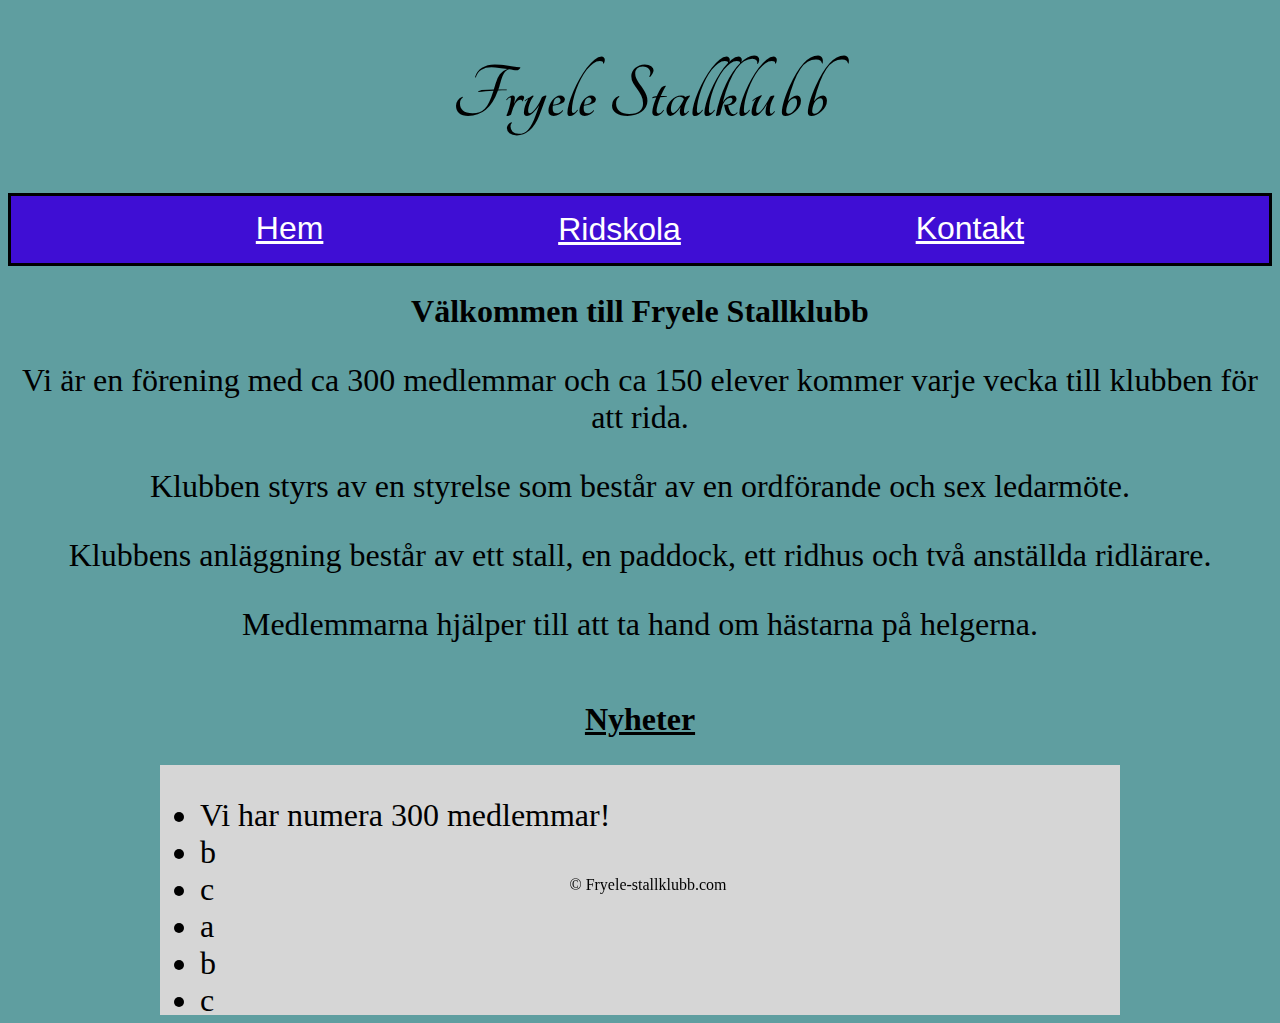
==== index.html @ 81a8d215 "Add files via upload" ====
<!DOCTYPE html>
<html lang="en">
  <head>
    <meta charset="UTF-8" />
    <meta name="viewport" content="width=device-width, initial-scale=1.0" />
    <title>Fryele Stallklubb</title>
    <link rel="stylesheet" href="site.css" />
    <link rel="stylesheet" href="news.css" />

    <link rel="preconnect" href="https://fonts.googleapis.com" />
    <link rel="preconnect" href=" https://fonts.gstatic.com" crossorigin />
    <link
      href="https://fonts.googleapis.com/css?family=Tangerine"
      rel="stylesheet"
    />
    <style>
      @media screen and (max-width: 950px) {
        footer {
          position: relative;
        }
      }
    </style>

  <header>
    <h1>Fryele Stallklubb</h1>
    <nav role="navigation">
      <a href="index.html" style="color: white">Hem</a>
      <div class="dropdown">
        <button class="dropbtn" id="dropdown-label">
          <u>Ridskola</u>
          <i class="fa fa-caret-down"></i>
        </button>
        <div class="dropdown-content">
          <a href="hästar.html">Våra hästar</a>
          <a href="priser.html">Priser, grupper, kalender</a>
          <a href="personal.html">Vår personal</a>
        </div>
      </div>
      <a href="kontakt.html" style="color: white">Kontakt</a>
    </nav>
  </header>  
</head>

  <body>
    <section class="breadtext">
      <h2>Välkommen till Fryele Stallklubb</h2>
      <p>
        Vi är en förening med ca 300 medlemmar och ca 150 elever kommer varje
        vecka till klubben för att rida.
      </p>
      <p>
        Klubben styrs av en styrelse som består av en ordförande och sex
        ledarmöte.
      </p>
      <p>
        Klubbens anläggning består av ett stall, en paddock, ett ridhus och två
        anställda ridlärare.
      </p>
      <p>Medlemmarna hjälper till att ta hand om hästarna på helgerna.</p>
    </section>
    <section class="nyheter">
      <div>
        <h2><u>Nyheter</u></h2>
        <div class="scrollbart">
          <ul>
            <li>Vi har numera 300 medlemmar!</li>
            <li>b</li>
            <li>c</li>
            <li>a</li>
            <li>b</li>
            <li>c</li>
            <li>a</li>
            <li>b</li>
            <li>c</li>
          </ul>
        </div>
      </div>
    </section>
    <footer>
      <p>&copy; Fryele-stallklubb.com</p>
    </footer>
  </body>
</html>
---- site.css ----
h1 {
  text-align: center;
  font-size: 500%;
  font-family: "Tangerine", serif;
}
h2 {
  text-align: center;
}
p {
  text-align: center;
}
nav {
  border-style: solid;
  background-color: rgb(63, 14, 212);
  color: black;
  display: flex;
  justify-content: space-evenly;
  font-family: Impact, Haettenschweiler, "Arial Narrow Bold", sans-serif;
  padding: 14px 16px;
  font-size: xx-large;
}

body {
  background-color: cadetblue;
}
footer {
  position: absolute;
  bottom: 0;
  width: 100%;
  height: 2.5rem;
  text-align: center;
}
.breadtext {
  font-size: xx-large;
}
.dropdown {
  overflow: hidden;
}
.dropdown .dropbtn {
  margin: 0 250px;
  font-size: xx-large;
  border: none;
  outline: none;
  color: white;
  background-color: inherit;
  font-family: inherit;
  margin: 0;
}
.navbar a:hover,
.dropdown:hover .dropbtn {
  background-color: rgb(63, 14, 212);
}

.dropdown-content {
  display: none;
  position: absolute;
  background-color: rgb(63, 14, 212);
  min-width: 160px;
  box-shadow: 0px 8px 16px 0px rgba(0, 0, 0, 0.2);
  z-index: 1;
}

.dropdown-content a {
  float: none;
  color: white;
  padding: 12px 16px;
  text-decoration: none;
  display: block;
  text-align: left;
}

.dropdown-content a:hover {
  background-color: #ddd;
}

.dropdown:hover .dropdown-content {
  display: block;
}
h2 {
  font-size: xx-large;
}
---- news.css ----
section.nyheter {
  width: 100%;
  display: flex;
  justify-content: center;
}

section.nyheter .scrollbart {
  height: 250px;
  overflow-x: hidden;
  overflow-y: scroll;
  background-color: #d6d6d6;
  font-size: xx-large;
}
section.nyheter div:first-child {
  width: 75vw;
}
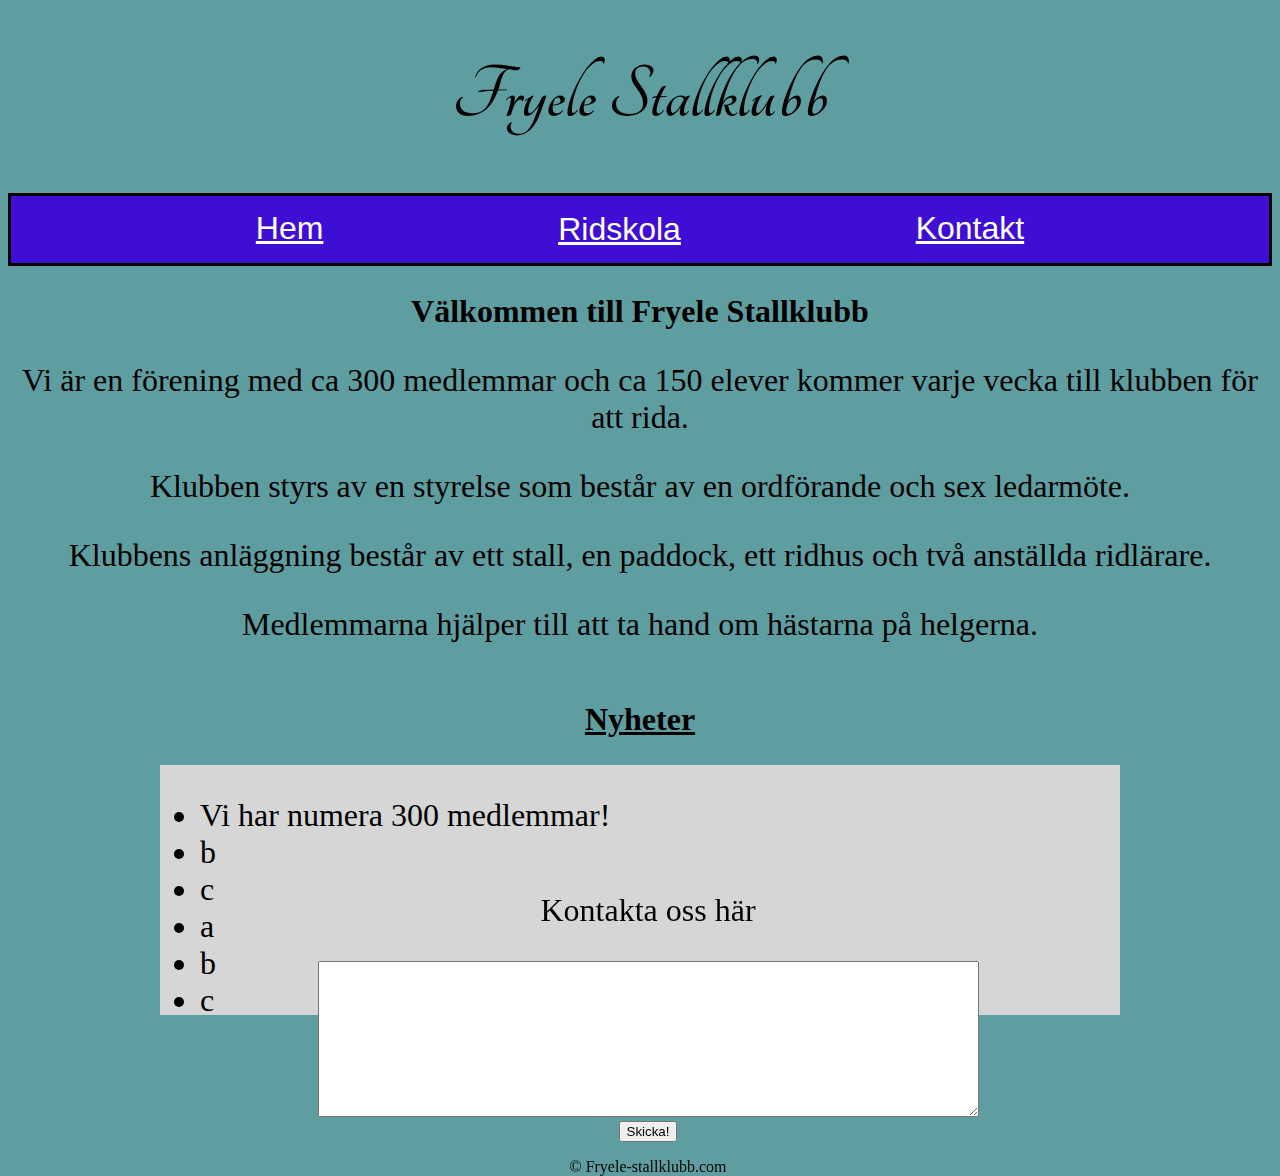
==== commit 2a4e4271: "Add files via upload" ====
--- a/index.html
+++ b/index.html
@@ -77,6 +77,13 @@
       </div>
     </section>
     <footer>
+      <div>
+        <p class="kontakta">Kontakta oss här</p>
+<textarea id="meddelande" cols="80" rows="10"></textarea>
+
+      </div>
+      <button type="submit" id="skickaKnapp">Skicka!</button>
+      <script src="mittScript.js"></script>
       <p>&copy; Fryele-stallklubb.com</p>
     </footer>
   </body>
--- a/news.css
+++ b/news.css
@@ -14,3 +14,6 @@
 section.nyheter div:first-child {
   width: 75vw;
 }
+.kontakta {
+  font-size: 2rem;
+}